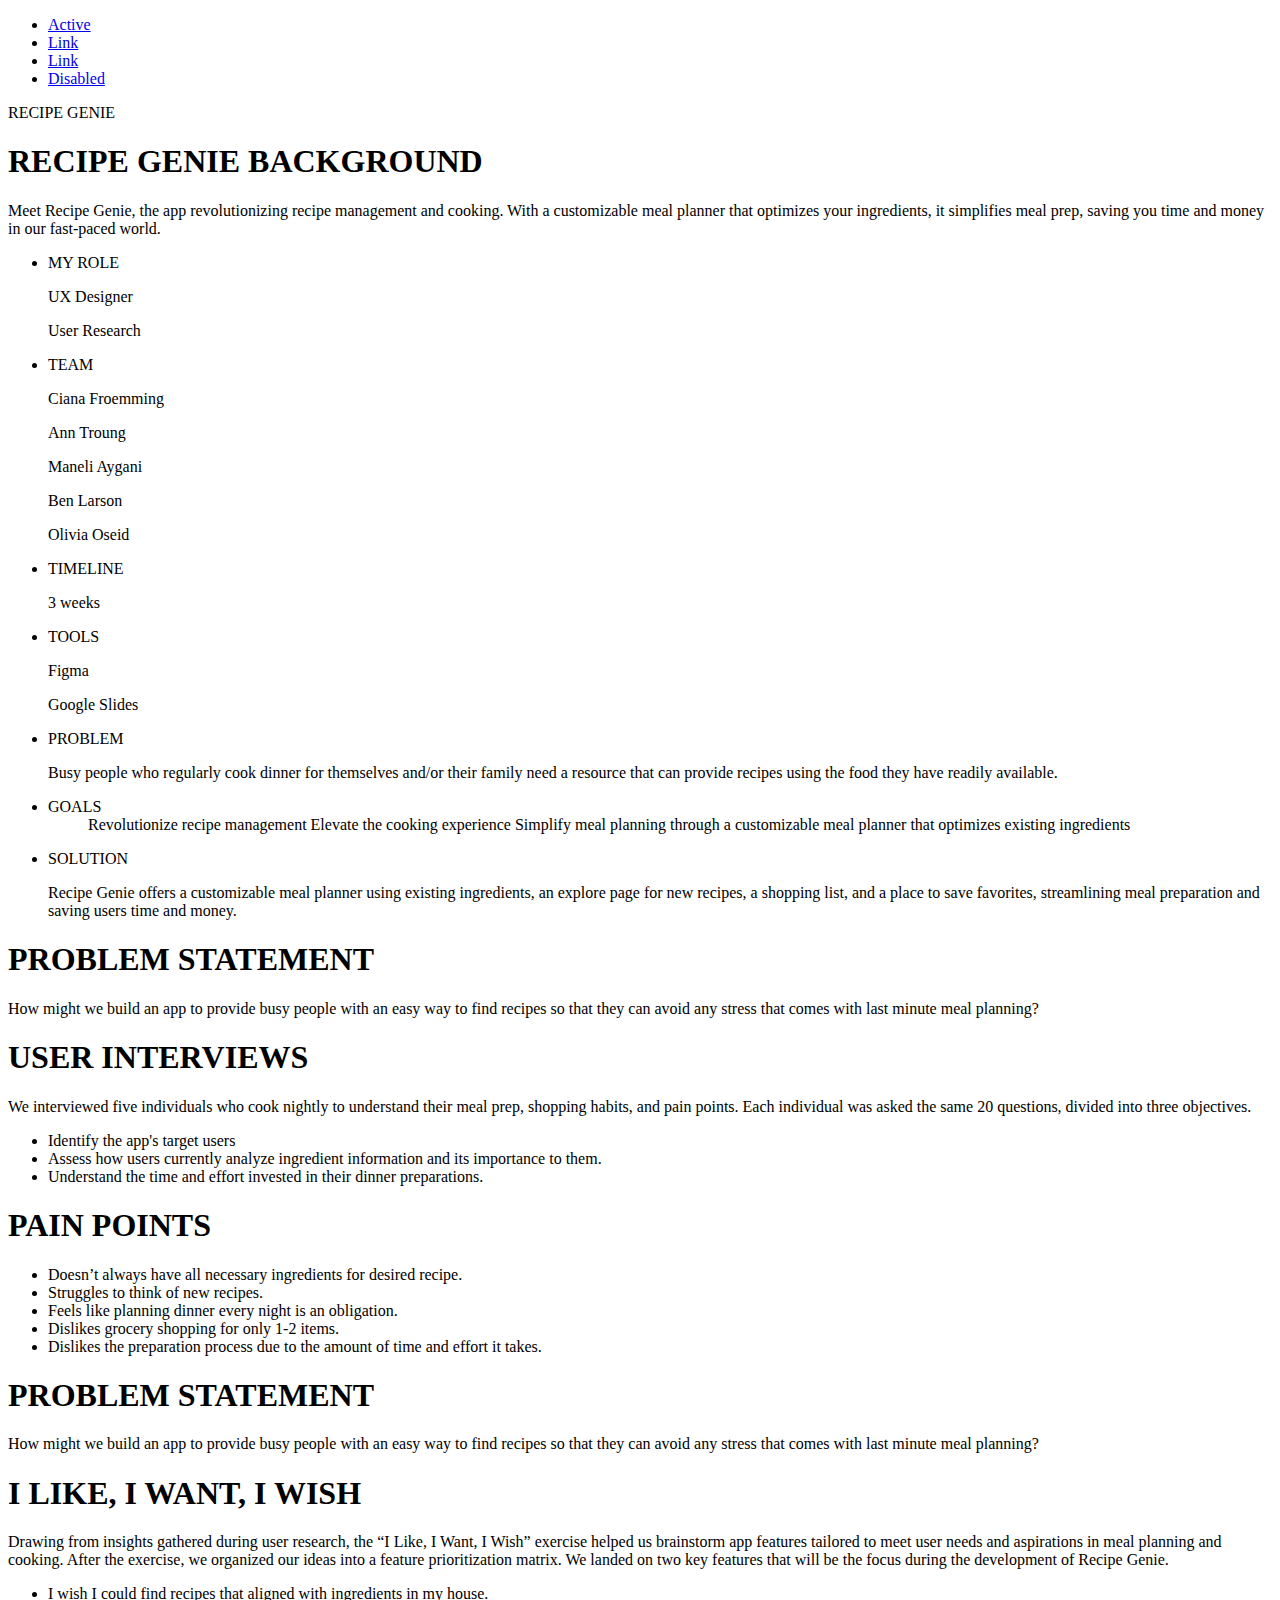
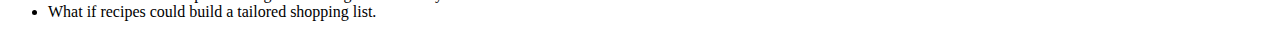
==== index.html @ 0a317280 "intro, define, analyze" ====
<!DOCTYPE html>
<html>
<head>
    <title> UX/UI Homework 20 </title>
    <link href="https://cdn.jsdelivr.net/npm/bootstrap@5.3.2/dist/css/bootstrap.min.css" rel="stylesheet" integrity="sha384-T3c6CoIi6uLrA9TneNEoa7RxnatzjcDSCmG1MXxSR1GAsXEV/Dwwykc2MPK8M2HN" crossorigin="anonymous">
    <link rel="stylesheet" href="css/index.css" type="text/css">
</head>

<body>
    <script src="https://cdn.jsdelivr.net/npm/bootstrap@5.3.2/dist/js/bootstrap.bundle.min.js" integrity="sha384-C6RzsynM9kWDrMNeT87bh95OGNyZPhcTNXj1NW7RuBCsyN/o0jlpcV8Qyq46cDfL" crossorigin="anonymous"></script>

    <ul class="nav justify-content-end">
        <li class="nav-item">
          <a class="nav-link active" href="#">Active</a>
        </li>
        <li class="nav-item">
          <a class="nav-link" href="#">Link</a>
        </li>
        <li class="nav-item">
          <a class="nav-link" href="#">Link</a>
        </li>
        <li class="nav-item">
          <a class="nav-link disabled" href="#" tabindex="-1" aria-disabled="true">Disabled</a>
        </li>
      </ul>
    
      <header> RECIPE GENIE </header>

      <div class="jumbotron jumbotron-fluid">
        <div class="container">
          <h1 class="display-4">RECIPE GENIE BACKGROUND</h1>
          <p class="lead">Meet Recipe Genie, the app revolutionizing recipe management and cooking. With a customizable meal planner that optimizes your ingredients, it simplifies meal prep, saving you time and money in our fast-paced world.</p>
        </div>
      </div>

      <ul class="list-group list-group-horizontal">
        <li class="list-group-item">MY ROLE
            <p>UX Designer</p>
            <p>User Research</p>
        </li>
        <li class="list-group-item">TEAM
            <p>Ciana Froemming</p>
            <p>Ann Troung</p>
            <p>Maneli Aygani</p>
            <p>Ben Larson</p>
            <p>Olivia Oseid</p>
        </li>
        <li class="list-group-item">TIMELINE
            <p>3 weeks</p>
        </li>
        <li class="list-group-item">TOOLS
            <p>Figma</p>
            <p>Google Slides</p>
        </li>
      </ul>

      <ul class="list-group list-group-horizontal">
        <li class="list-group-item">PROBLEM
            <p>Busy people who regularly cook dinner for themselves and/or their family need a resource that can provide recipes using the food they have readily available.</p>
        </li>
        <li class="list-group-item">GOALS
            <ul>Revolutionize recipe management
                Elevate the cooking experience
                Simplify meal planning through a customizable meal planner that optimizes existing ingredients</p>
            </ul>
        <li class="list-group-item">SOLUTION
            <p>Recipe Genie offers a customizable meal planner using existing ingredients, an explore page for new recipes, a shopping list, and a place to save favorites, streamlining meal preparation and saving users time and money.</p>
        </li>
      </ul>

      <div class="jumbotron jumbotron-fluid">
        <div class="container">
          <h1 class="display-4">PROBLEM STATEMENT</h1>
          <p class="lead">How might we build an app to provide busy people with an easy way to find recipes so that they can avoid any stress that comes with last minute meal planning?</p>
        </div>
      </div>
    
    <div class="jumbotron jumbotron-fluid">
        <div class="container">
          <h1 class="display-4">USER INTERVIEWS</h1>
          <p class="lead">We interviewed five individuals who cook nightly to understand their meal prep, shopping habits, and pain points. Each individual was asked the same 20 questions, divided into three objectives.</p>
          <ul class="user-interviews">
            <li>Identify the app's target users</li>
            <li>Assess how users currently analyze ingredient information and its importance to them.</li>
            <li>Understand the time and effort invested in their dinner preparations.</li>
        </ul>
        </div>
      </div>
    
      <div class="jumbotron jumbotron-fluid">
        <div class="container">
          <h1 class="display-4">PAIN POINTS</h1>
          <ul class="user-interviews">
            <li>Doesn’t always have all necessary ingredients for desired recipe. </li>
            <li>Struggles to think of new recipes. </li>
            <li>Feels like planning dinner every night is an obligation.</li>
            <li>Dislikes grocery shopping for only 1-2 items. </li>
            <li>Dislikes the preparation process due to the amount of time and effort it takes.</li>
        </ul>
        </div>
      </div>

      <div class="jumbotron jumbotron-fluid">
        <div class="container">
          <h1 class="display-4">PROBLEM STATEMENT</h1>
          <p class="lead">How might we build an app to provide busy people with an easy way to find recipes so that they can avoid any stress that comes with last minute meal planning?</p>
        </div>
      </div>
    
      <div class="jumbotron jumbotron-fluid">
        <div class="container">
          <h1 class="display-4">I LIKE, I WANT, I WISH</h1>
          <p class="lead">Drawing from insights gathered during user research, the “I Like, I Want, I Wish” exercise helped us brainstorm app features tailored to meet user needs and aspirations in meal planning and cooking.
            After the exercise, we organized our ideas into a feature prioritization matrix. We landed on two key features that will be the focus during the development of Recipe Genie. </p>
          <ul class="I LIKE">
            <li>I wish I could find recipes that aligned with ingredients in my house.</li>
            <li>What if recipes could build a tailored shopping list.</li>
        </ul>
        </div>
      </div>
</body>
</html>
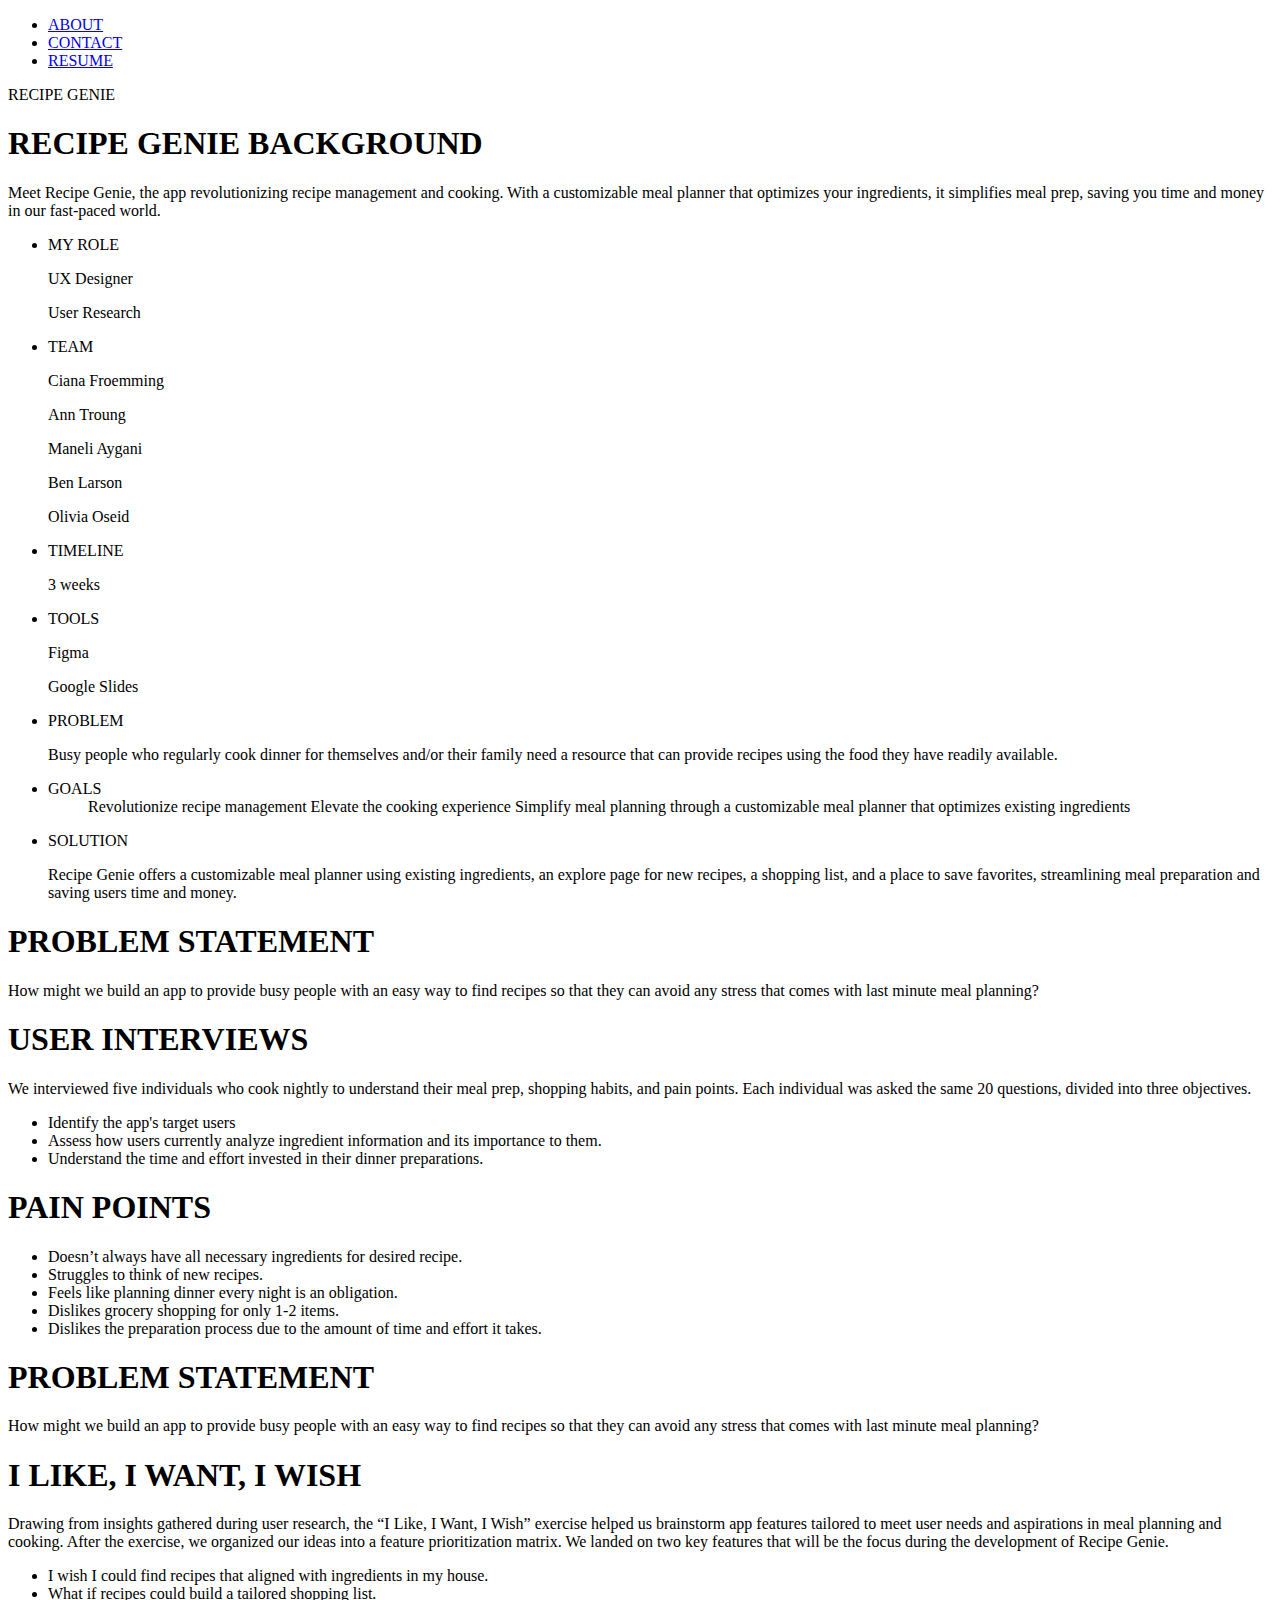
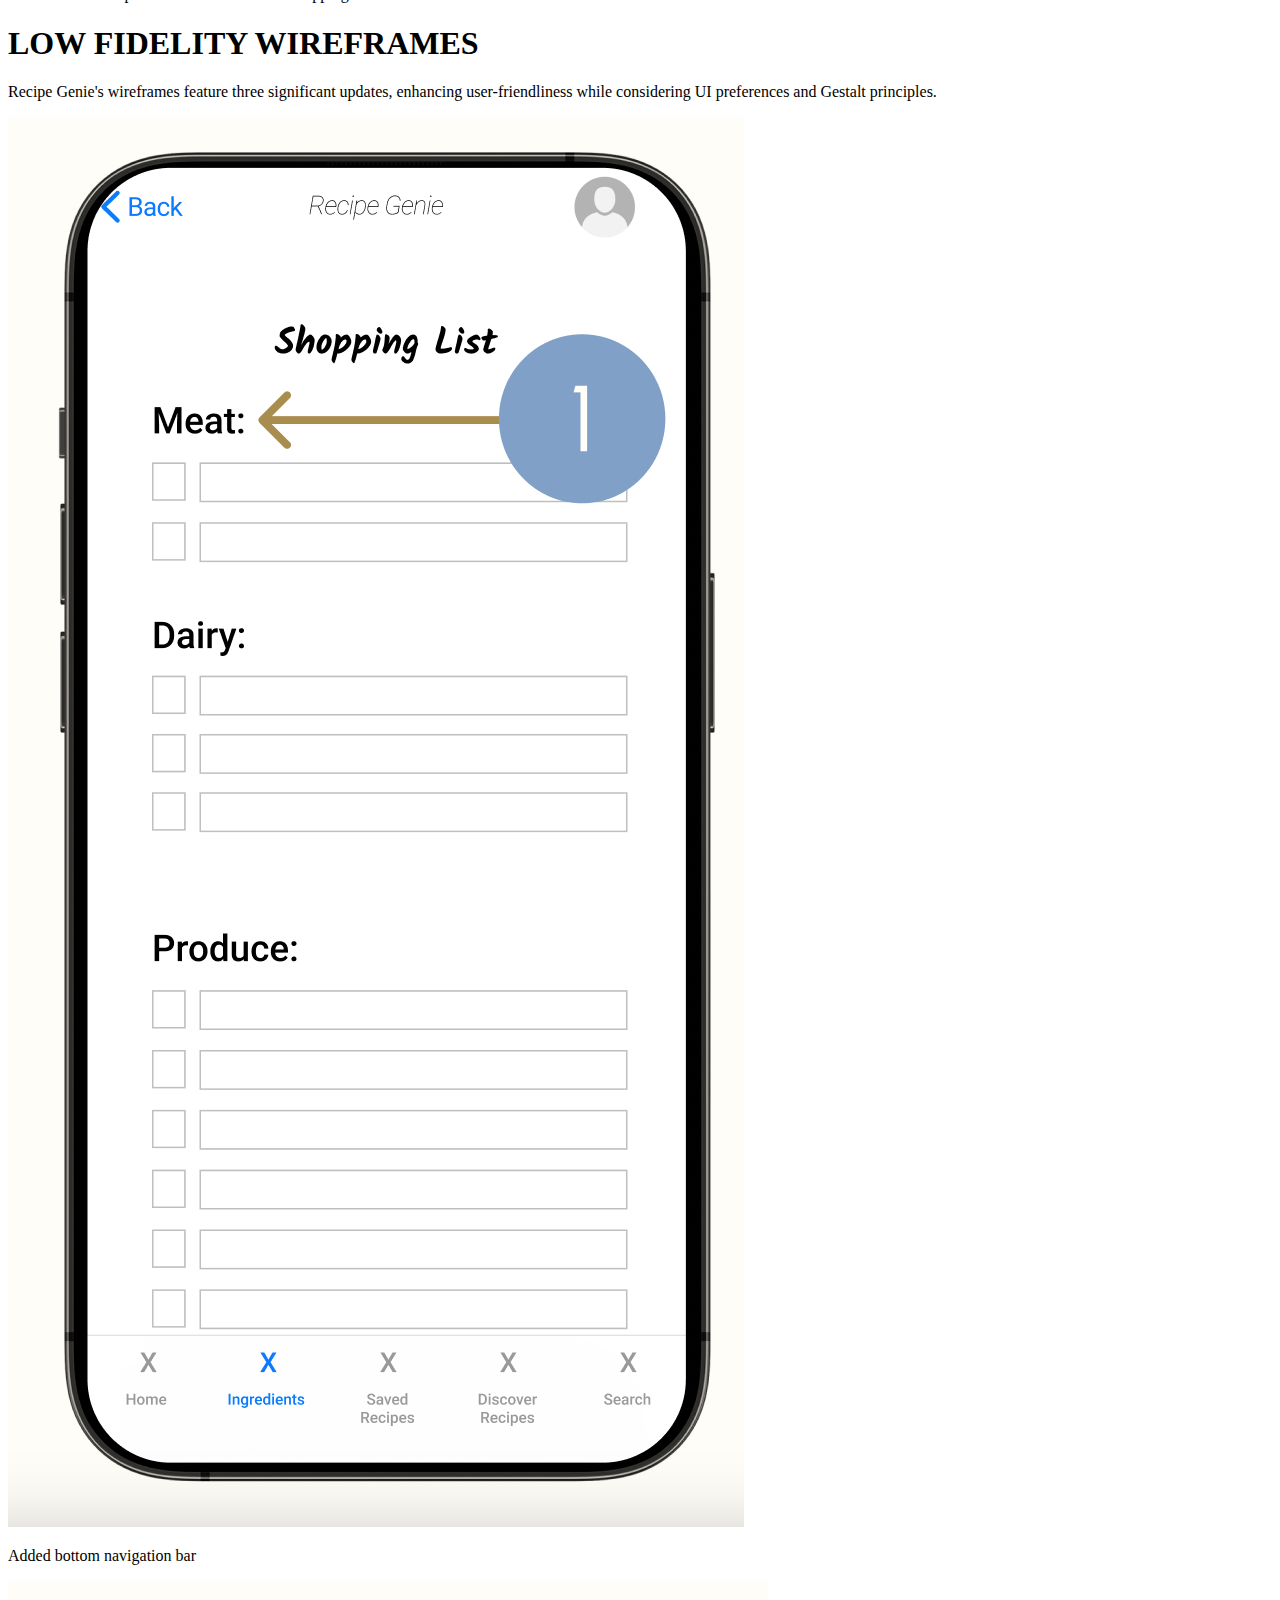
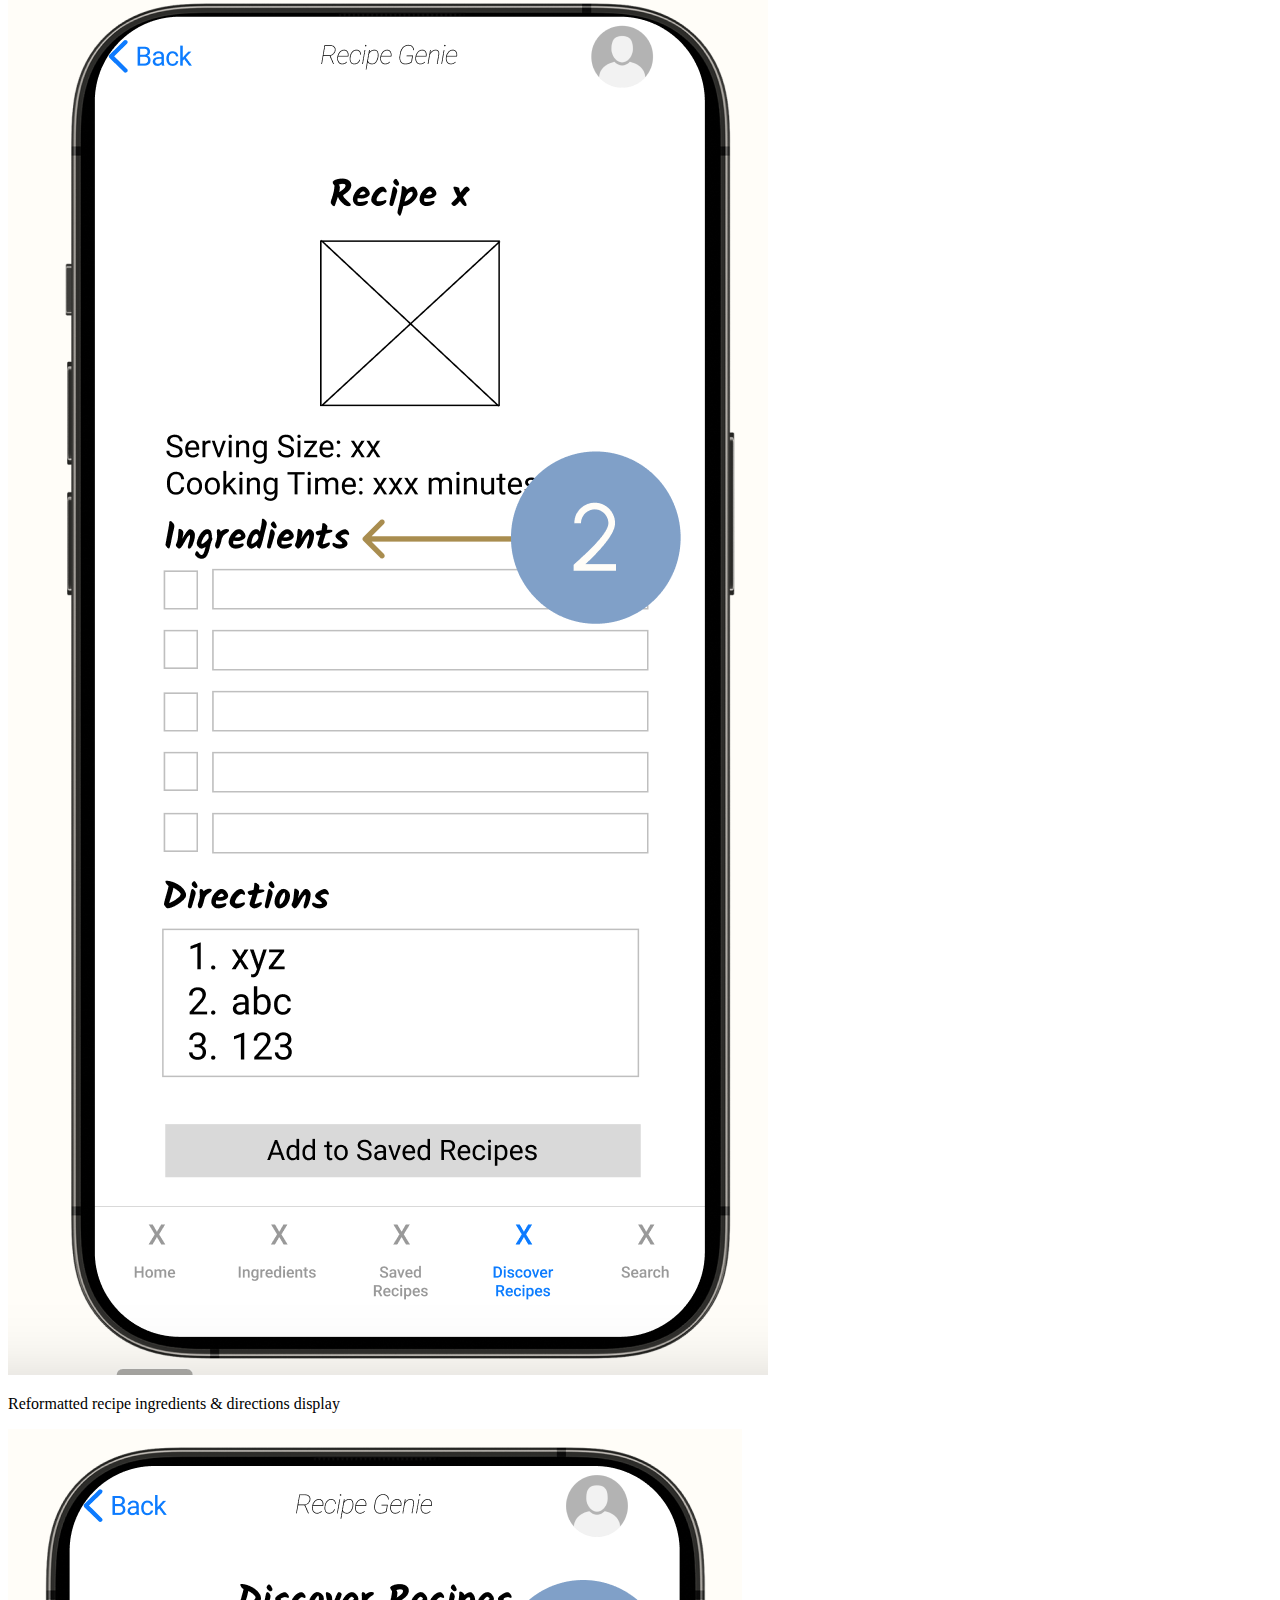
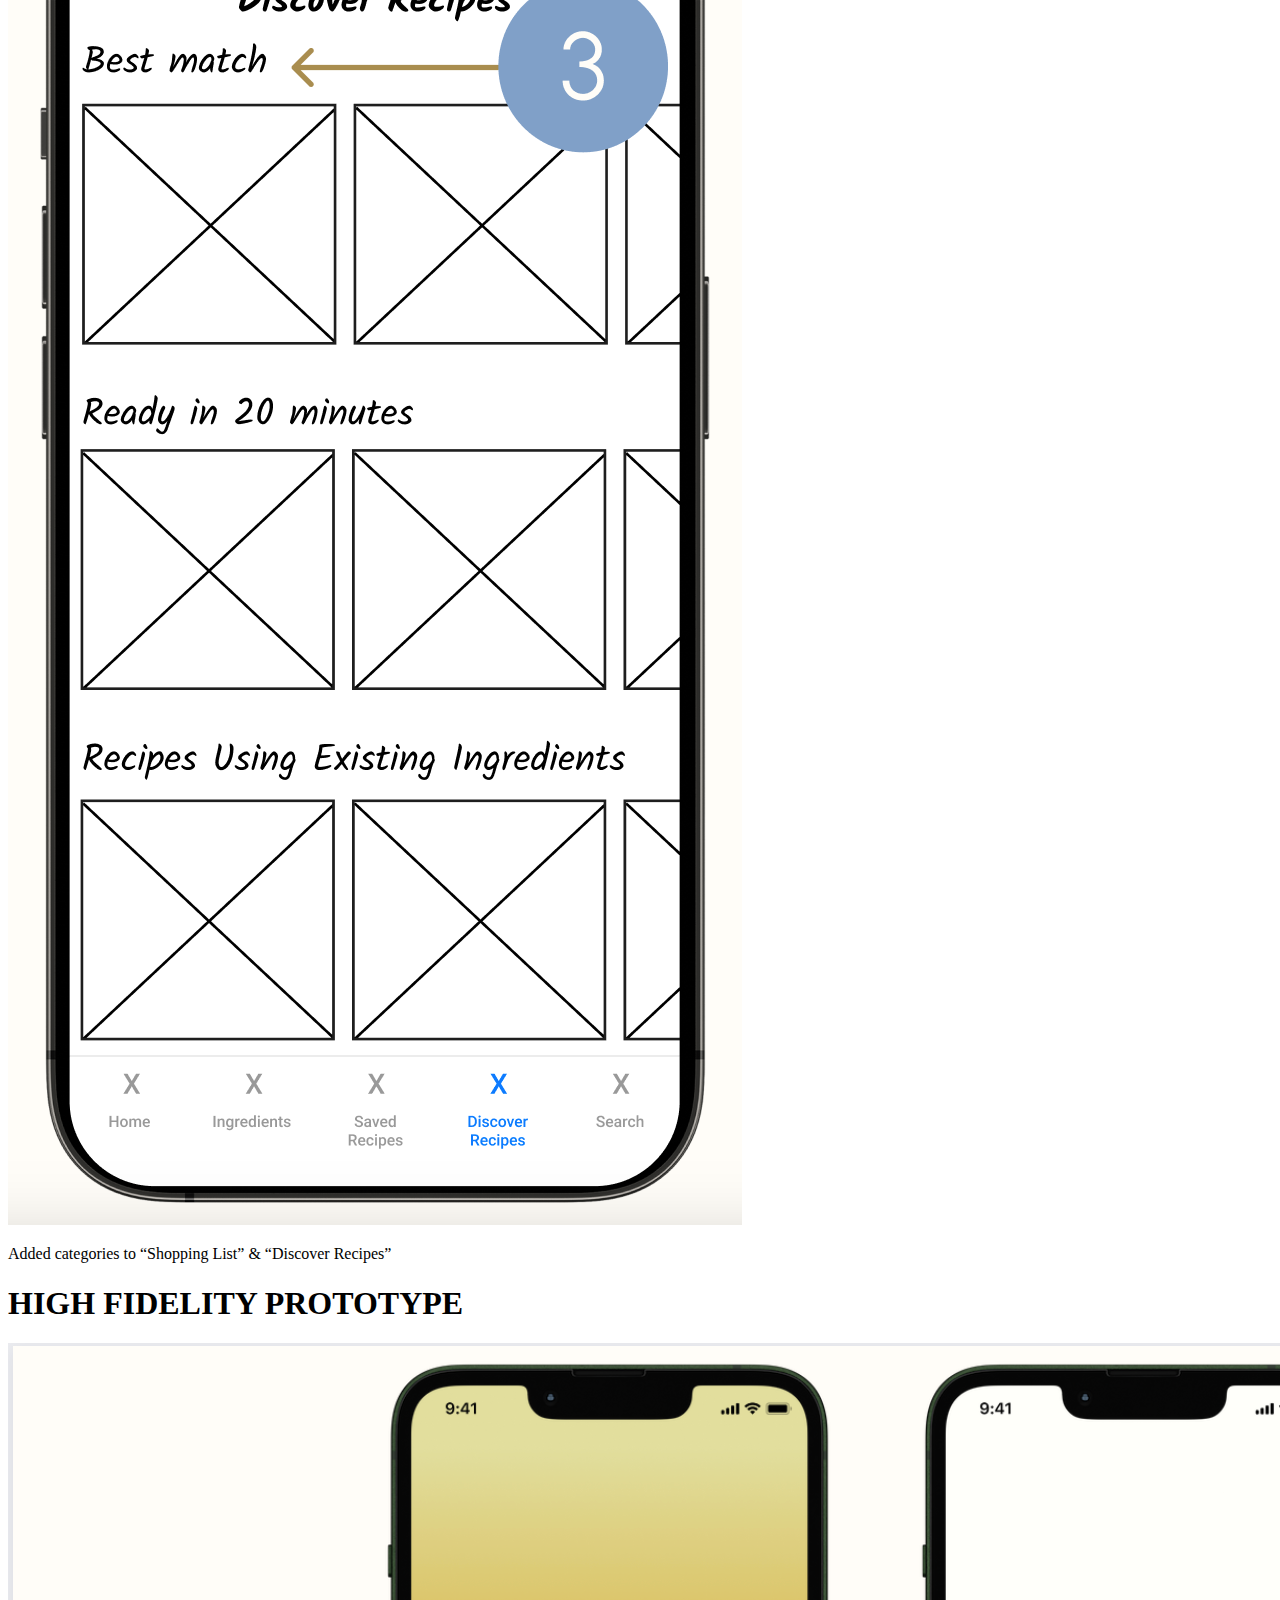
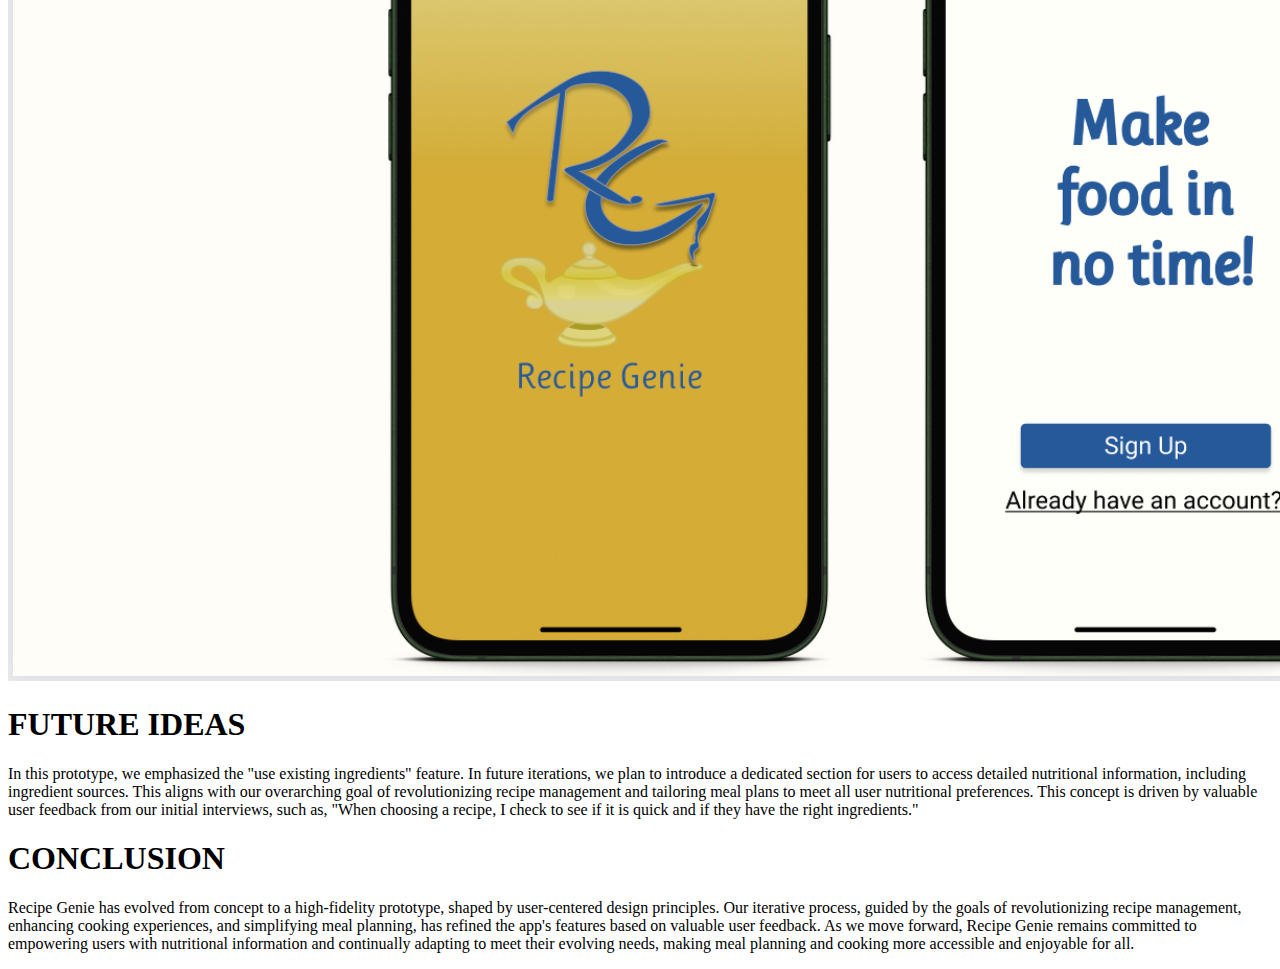
==== commit 10941354: "adding css" ====
--- a/index.html
+++ b/index.html
@@ -11,20 +11,17 @@
 
     <ul class="nav justify-content-end">
         <li class="nav-item">
-          <a class="nav-link active" href="#">Active</a>
+          <a class="nav-link active" href="#">ABOUT</a>
         </li>
         <li class="nav-item">
-          <a class="nav-link" href="#">Link</a>
+          <a class="nav-link" href="#">CONTACT</a>
         </li>
         <li class="nav-item">
-          <a class="nav-link" href="#">Link</a>
-        </li>
-        <li class="nav-item">
-          <a class="nav-link disabled" href="#" tabindex="-1" aria-disabled="true">Disabled</a>
+          <a class="nav-link" href="#">RESUME</a>
         </li>
       </ul>
     
-      <header> RECIPE GENIE </header>
+      <header class="header"> RECIPE GENIE </header>
 
       <div class="jumbotron jumbotron-fluid">
         <div class="container">
@@ -118,5 +115,54 @@
         </ul>
         </div>
       </div>
+
+      <div class="jumbotron jumbotron-fluid">
+        <div class="container">
+          <h1 class="display-4">LOW FIDELITY WIREFRAMES</h1>
+          <p class="lead">Recipe Genie's wireframes feature three significant updates, enhancing user-friendliness while considering UI preferences and Gestalt principles.</p>
+        </div>
+      </div>
+
+      <div class="card-group">
+        <div class="card">
+          <img class="card-img-top" src="recipegenie1.png" alt="Card image cap">
+          <div class="card-body">
+            <p class="card-text">Added bottom navigation bar</p>
+          </div>
+        </div>
+        <div class="card">
+          <img class="card-img-top" src="recipegenie2.png" alt="Card image cap">
+          <div class="card-body">
+            <p class="card-text">Reformatted recipe ingredients & directions display</p>
+          </div>
+        </div>
+        <div class="card">
+          <img class="card-img-top" src="recipegenie3.png" alt="Card image cap">
+          <div class="card-body">
+            <p class="card-text">Added categories to “Shopping List” & “Discover Recipes”</p>
+          </div>
+        </div>
+      </div>
+
+      <div class="jumbotron jumbotron-fluid">
+        <div class="container">
+          <h1 class="display-4">HIGH FIDELITY PROTOTYPE</h1>
+          <img class="prototype" src="hifiprototype.png" alt="protoype">
+        </div>
+      </div>
+
+      <div class="jumbotron jumbotron-fluid">
+        <div class="container">
+          <h1 class="display-4">FUTURE IDEAS</h1>
+          <p class="lead">In this prototype, we emphasized the "use existing ingredients" feature. In future iterations, we plan to introduce a dedicated section for users to access detailed nutritional information, including ingredient sources. This aligns with our overarching goal of revolutionizing recipe management and tailoring meal plans to meet all user nutritional preferences. This concept is driven by valuable user feedback from our initial interviews, such as, "When choosing a recipe, I check to see if it is quick and if they have the right ingredients."</p>
+        </div>
+      </div>
+
+      <div class="jumbotron jumbotron-fluid">
+        <div class="container">
+          <h1 class="display-4">CONCLUSION</h1>
+          <p class="lead">Recipe Genie has evolved from concept to a high-fidelity prototype, shaped by user-centered design principles. Our iterative process, guided by the goals of revolutionizing recipe management, enhancing cooking experiences, and simplifying meal planning, has refined the app's features based on valuable user feedback. As we move forward, Recipe Genie remains committed to empowering users with nutritional information and continually adapting to meet their evolving needs, making meal planning and cooking more accessible and enjoyable for all.</p>
+        </div>
+      </div>
 </body>
 </html>